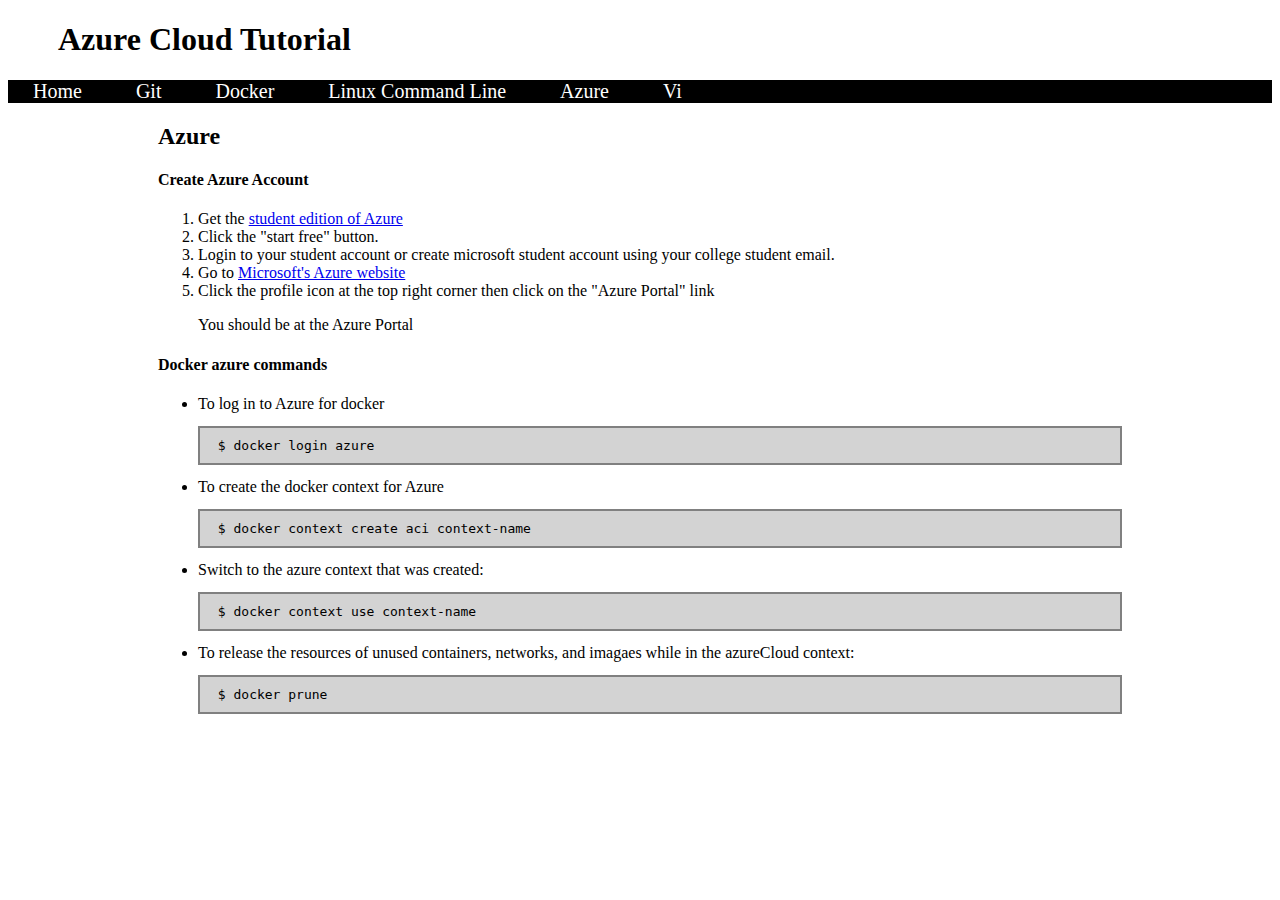
==== public_html/azure.html @ f5d3b55a "Fixed grammar on 5th list under "Create Azure Account" on the "Azure" page" ====
<!DOCTYPE html>
<html lang="en">
	<head>
		<title>AzureCloudTutorial</title>
		<!-- Required meta tags -->
    		<meta charset="utf-8">
    		<meta name="viewport" content="width=device-width, initial-scale=1">
		<link href="https://cdn.jsdelivr.net/npm/bootstrap@5.1.1/dist/css/bootstrap.min.css" rel="stylesheet" integrity="sha384-F3w7mX95PdgyTmZZMECAngseQB83DfGTowi0iMjiWaeVhAn4FJkqJByhZMI3AhiU" crossorigin="anonymous">
		<link rel="stylesheet" href="styles.css">
	</head>
	<body>
		<h1>Azure Cloud Tutorial</h1>
		<div class="bar">
			<a href="index.html">Home</a>
			<a href="git.html">Git</a>
			<a href="docker.html">Docker</a>
			<a href="linux_cl.html">Linux Command Line</a>
			<a href="azure.html">Azure</a>
			<a href="vi.html" class="end">Vi</a>
		</div>
		<div class="content">
			<h2> Azure </h2>
			<h4> Create Azure Account </h4>
			<ol>
				<li> Get the <a href="https://azure.microsoft.com/en-us/free/students/">student edition of Azure </a> </li>
				<li> Click the "start free" button. </li>
				<li> Login to your student account or create microsoft student account using your college student email. </li>
				<li> Go to <a href="https://azure.microsoft.com/en-us/"> Microsoft's Azure website </a> </li>
				<li> Click the profile icon at the top right corner then click on the "Azure Portal" link </li>
				<p> You should be at the Azure Portal </p>
			</ol>
			<h4> Docker azure commands </h4>
			<ul>
				<li> To log in to Azure for docker </li>
				<pre class="command"> $ docker login azure </pre>
				<li> To create the docker context for Azure </li>
				<pre class="command"> $ docker context create aci context-name </pre>
				<li> Switch to the azure context that was created: </li>
				<pre class="command"> $ docker context use context-name </pre>
				<li> To release the resources of unused containers, networks, and imagaes while in the azureCloud context: </li>
				<pre class="command"> $ docker prune </pre>
			</ul>

			</div>
		<script src="https://cdn.jsdelivr.net/npm/bootstrap@5.1.1/dist/js/bootstrap.min.js" integrity="sha384-skAcpIdS7UcVUC05LJ9Dxay8AXcDYfBJqt1CJ85S/CFujBsIzCIv+l9liuYLaMQ/" crossorigin="anonymous"></script>

	</body>
	</html>
---- public_html/styles.css ----
.selector-for-some-widget {
  box-sizing: content-box;
}

body {
}

h1 {
	padding-left: 50px;
}
.bar a {	
	color: white;
	text-decoration: none;
	padding-left: 25px;
	padding-right: 25px;
	font-size: 20px;
}
.bar a:hover {
	background-color: green;
	color: white;
}
.bar {
	background-color: black;
	//text-align: center;
}
.content {
	margin-left: 150px;
	margin-right: 150px;
	background-color: white;
}

.command {
	color: black;
	background-color: lightgray;
	border-color: gray; 
	border-style: solid;
	border-width: 2px;
	padding: 10px;
}
.output {
	color: white;
	background-color: gray;
	border-color: black;
	border-style: solid;
	border-width: 2px;
	padding: 10px;
}
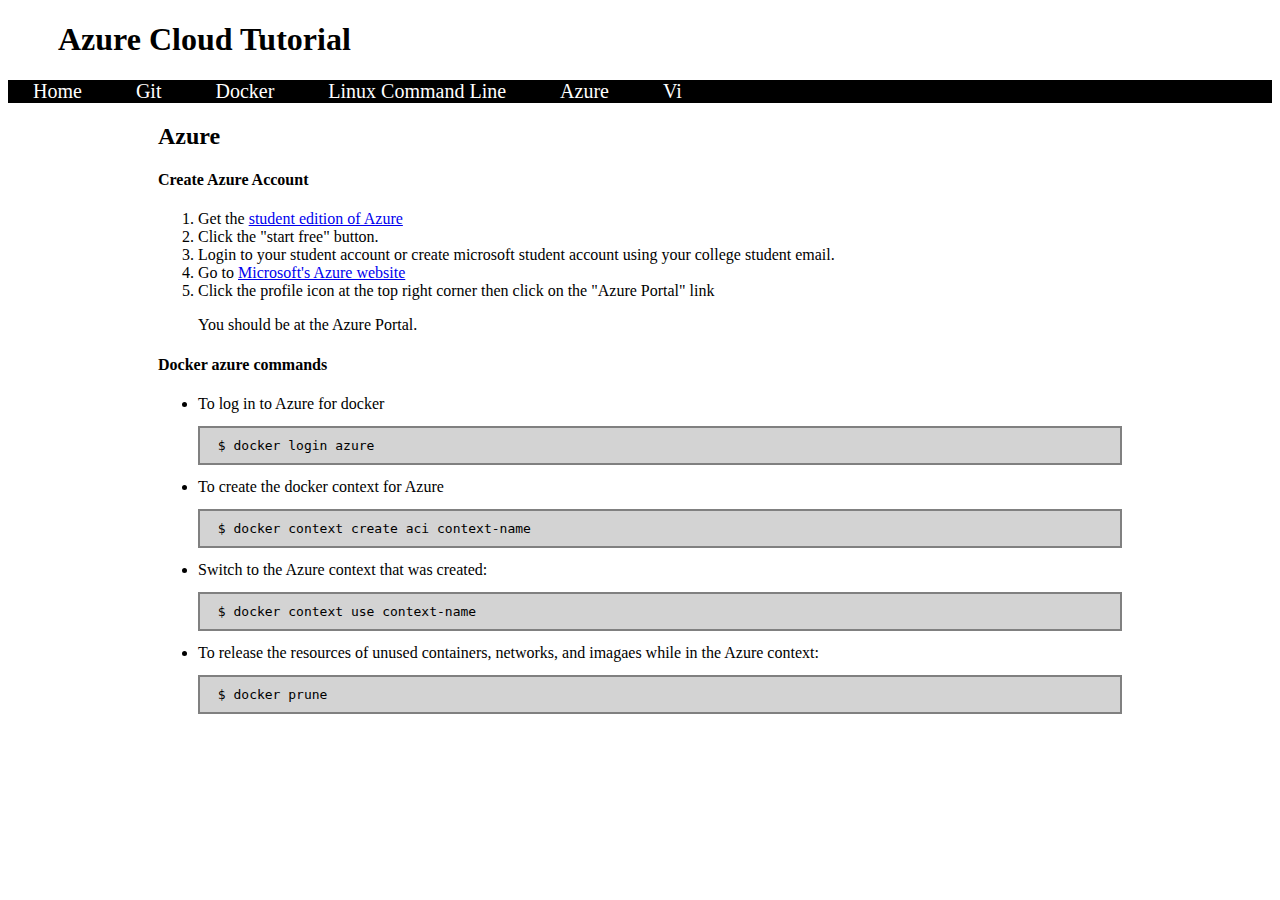
==== commit 8a7f09c1: "Fixed wording on the 4th list under "Docker azure commands" on the "Azure" page" ====
--- a/public_html/azure.html
+++ b/public_html/azure.html
@@ -27,7 +27,7 @@
 				<li> Login to your student account or create microsoft student account using your college student email. </li>
 				<li> Go to <a href="https://azure.microsoft.com/en-us/"> Microsoft's Azure website </a> </li>
 				<li> Click the profile icon at the top right corner then click on the "Azure Portal" link </li>
-				<p> You should be at the Azure Portal </p>
+				<p> You should be at the Azure Portal. </p>
 			</ol>
 			<h4> Docker azure commands </h4>
 			<ul>
@@ -35,9 +35,9 @@
 				<pre class="command"> $ docker login azure </pre>
 				<li> To create the docker context for Azure </li>
 				<pre class="command"> $ docker context create aci context-name </pre>
-				<li> Switch to the azure context that was created: </li>
+				<li> Switch to the Azure context that was created: </li>
 				<pre class="command"> $ docker context use context-name </pre>
-				<li> To release the resources of unused containers, networks, and imagaes while in the azureCloud context: </li>
+				<li> To release the resources of unused containers, networks, and imagaes while in the Azure context: </li>
 				<pre class="command"> $ docker prune </pre>
 			</ul>
 
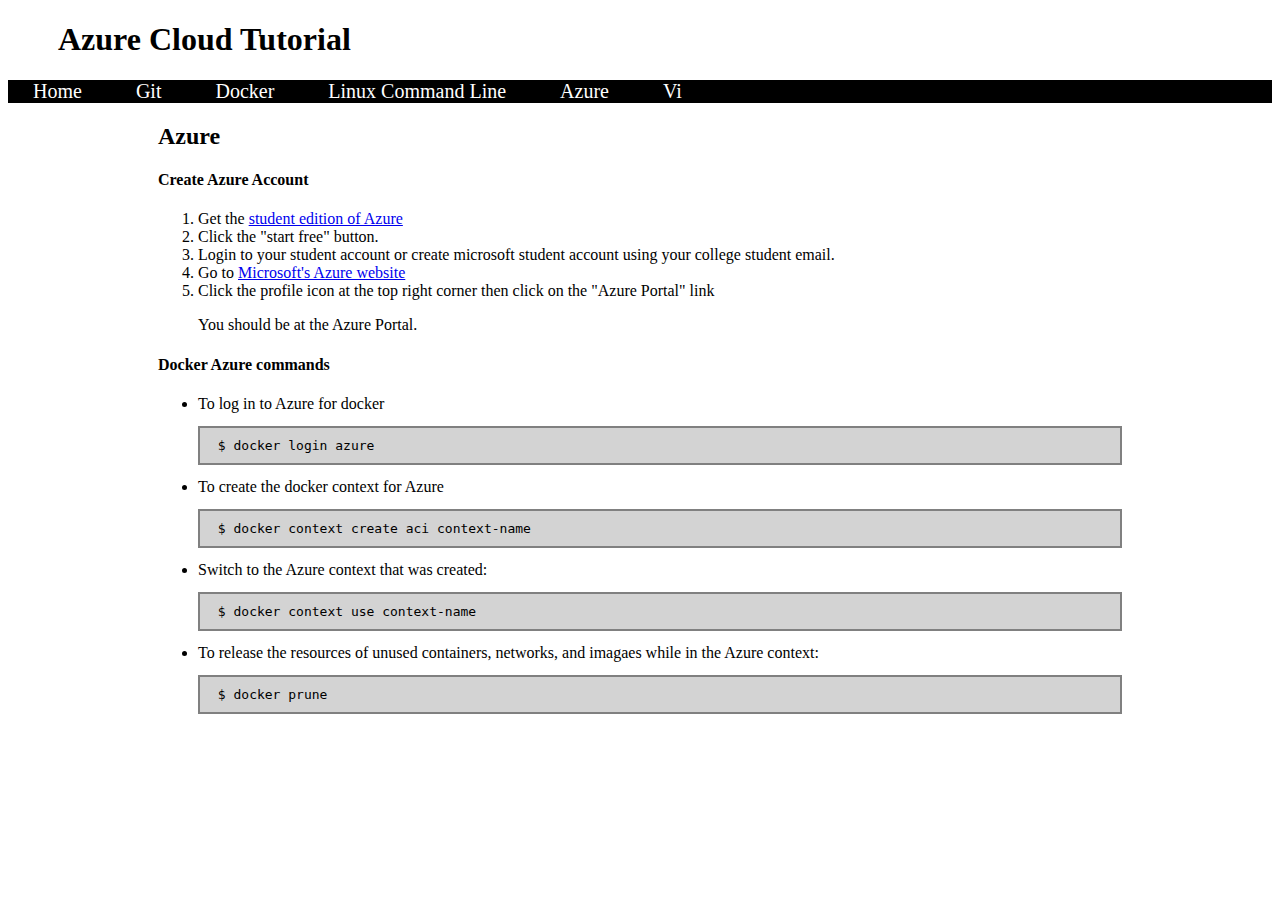
==== commit 47d54407: "Capitilized azure on the second header of the "Azure" section." ====
--- a/public_html/azure.html
+++ b/public_html/azure.html
@@ -1,7 +1,7 @@
 <!DOCTYPE html>
 <html lang="en">
 	<head>
-		<title>AzureCloudTutorial</title>
+		<title> Azure </title>
 		<!-- Required meta tags -->
     		<meta charset="utf-8">
     		<meta name="viewport" content="width=device-width, initial-scale=1">
@@ -29,7 +29,7 @@
 				<li> Click the profile icon at the top right corner then click on the "Azure Portal" link </li>
 				<p> You should be at the Azure Portal. </p>
 			</ol>
-			<h4> Docker azure commands </h4>
+			<h4> Docker Azure commands </h4>
 			<ul>
 				<li> To log in to Azure for docker </li>
 				<pre class="command"> $ docker login azure </pre>
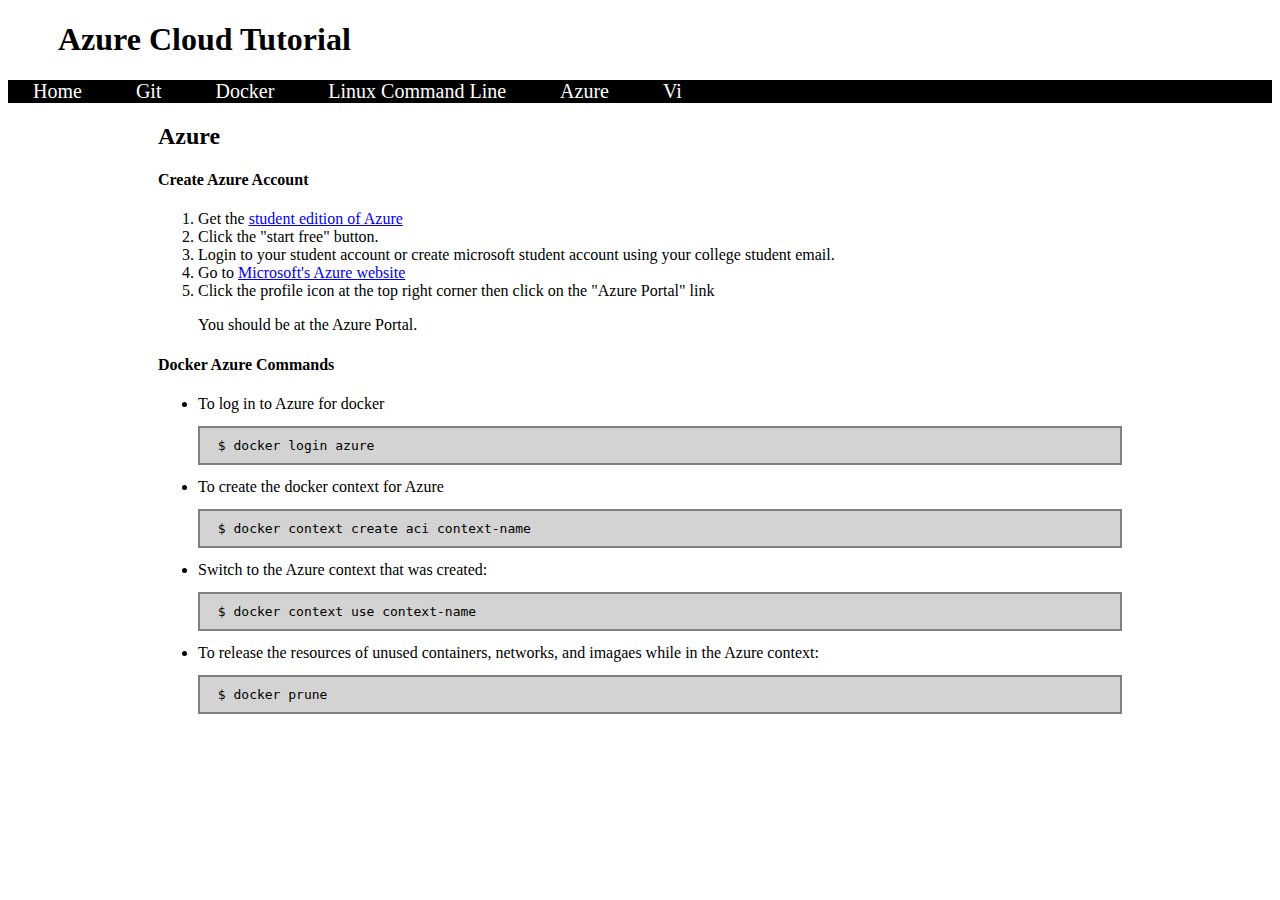
==== commit c5a881fd: "Capitilized commands on the second header of the "Azure" section." ====
--- a/public_html/azure.html
+++ b/public_html/azure.html
@@ -29,7 +29,7 @@
 				<li> Click the profile icon at the top right corner then click on the "Azure Portal" link </li>
 				<p> You should be at the Azure Portal. </p>
 			</ol>
-			<h4> Docker Azure commands </h4>
+			<h4> Docker Azure Commands </h4>
 			<ul>
 				<li> To log in to Azure for docker </li>
 				<pre class="command"> $ docker login azure </pre>
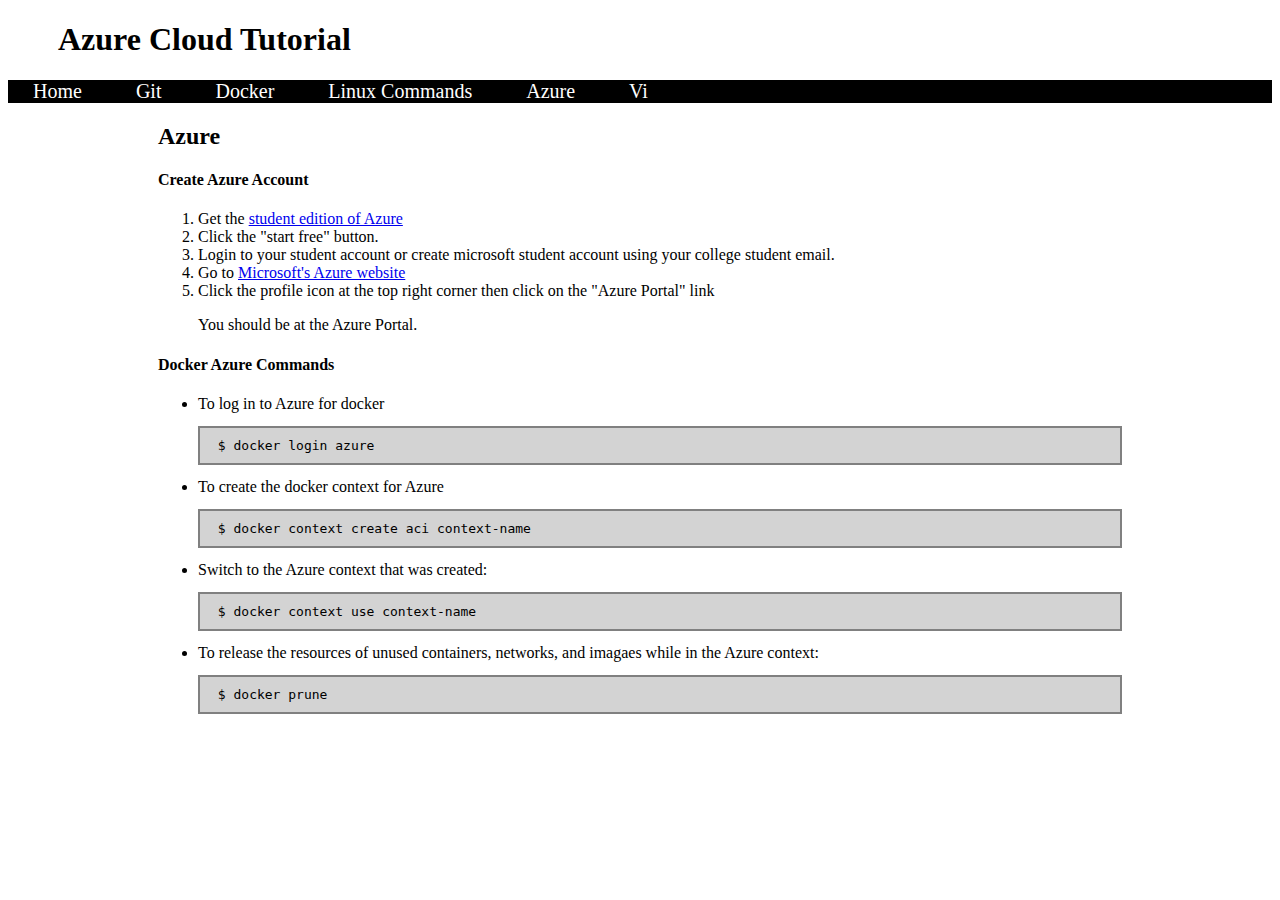
==== commit 35faaa96: "change all pages with linux command line to linux commands" ====
--- a/public_html/azure.html
+++ b/public_html/azure.html
@@ -14,7 +14,7 @@
 			<a href="index.html">Home</a>
 			<a href="git.html">Git</a>
 			<a href="docker.html">Docker</a>
-			<a href="linux_cl.html">Linux Command Line</a>
+			<a href="linux_commands.html">Linux Commands</a>
 			<a href="azure.html">Azure</a>
 			<a href="vi.html" class="end">Vi</a>
 		</div>
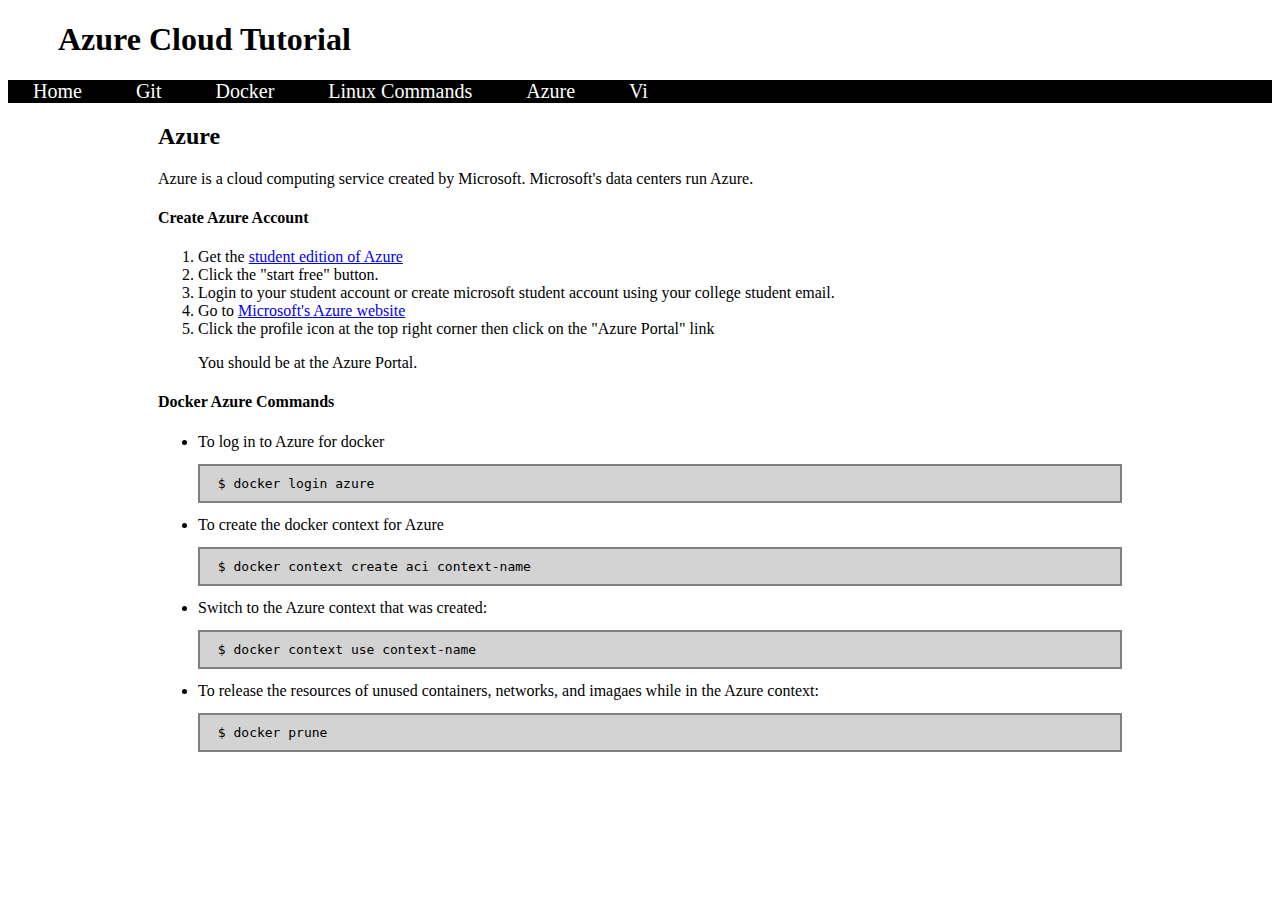
==== commit 9ae0cc8d: "Added information on what Azure is on the "Azure" page" ====
--- a/public_html/azure.html
+++ b/public_html/azure.html
@@ -20,6 +20,7 @@
 		</div>
 		<div class="content">
 			<h2> Azure </h2>
+			<p> Azure is a cloud computing service created by Microsoft. Microsoft's data centers run Azure. </p>
 			<h4> Create Azure Account </h4>
 			<ol>
 				<li> Get the <a href="https://azure.microsoft.com/en-us/free/students/">student edition of Azure </a> </li>
